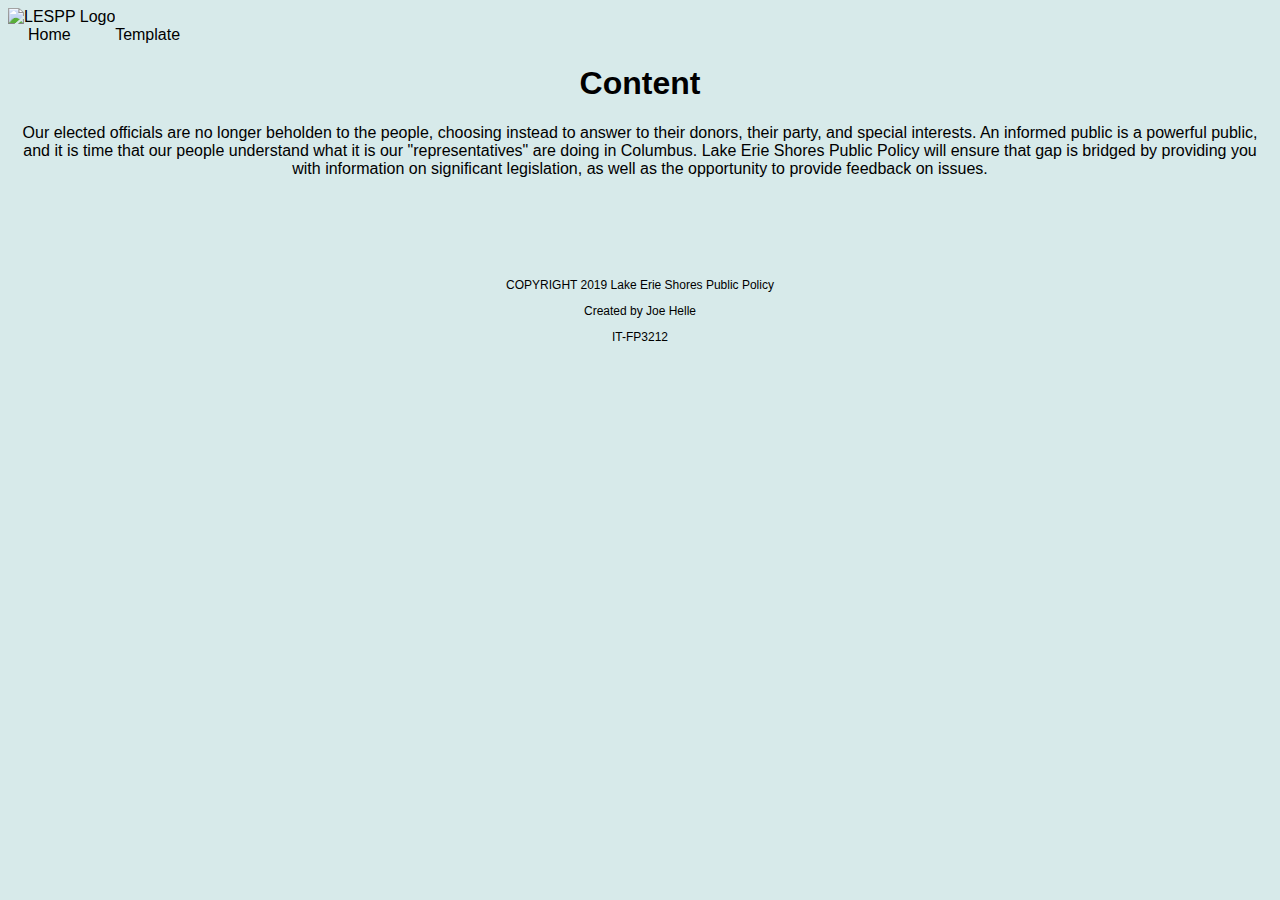
==== index.html @ 9434a615 "Update index.html" ====
<!--Joe Helle, 2/15/2019, index.html.  This webpage will mirror a webpage that I have already built and maintain, at leshorespp.org-->
<!DOCTYPE html>
<html lang="en" dir="ltr">

<head>
  <meta charset="utf-8">
  <title>Lake Erie Shores Public Policy</title>
  <link rel="stylesheet" href="\CSS\styles.css">
</head>

<body>
  <!-- Header Section includes my logo for my website-->
  <header>
    <img src="https://www.leshorespp.org/uploads/1/2/4/1/124190510/header-img_orig.jpg" alt="LESPP Logo" style="width:1200px;height:300px;">
  </header>
  <!--Nav Section includes website links-->
  <nav>
    <a href="\verbose-memory\index.html">Home</a>
    <a href="\verbose-memory\template.html">Template</a>
  </nav>
  <!--Main Content Section-->
  <section>
    <h1>Content</h1>
    <p>
      Our elected officials are no longer beholden to the people, choosing instead to answer to their donors, their party, and special
      interests. An informed public is a powerful public, and it is time that our people understand what it is our "representatives"
      are doing in Columbus. Lake Erie Shores Public Policy will ensure that gap is bridged by providing you with information on
      significant legislation, as well as the opportunity to provide feedback on issues.
    </p>
  </section>
  <article>
    <h2></h2>
  </article>

</body>
<!--Footer typically could include additional links, copyright information, or more-->
<footer>
  <p>COPYRIGHT 2019 Lake Erie Shores Public Policy
  </p>
  <p>Created by Joe Helle</p>
  <p>IT-FP3212</p>
</footer>

</html>
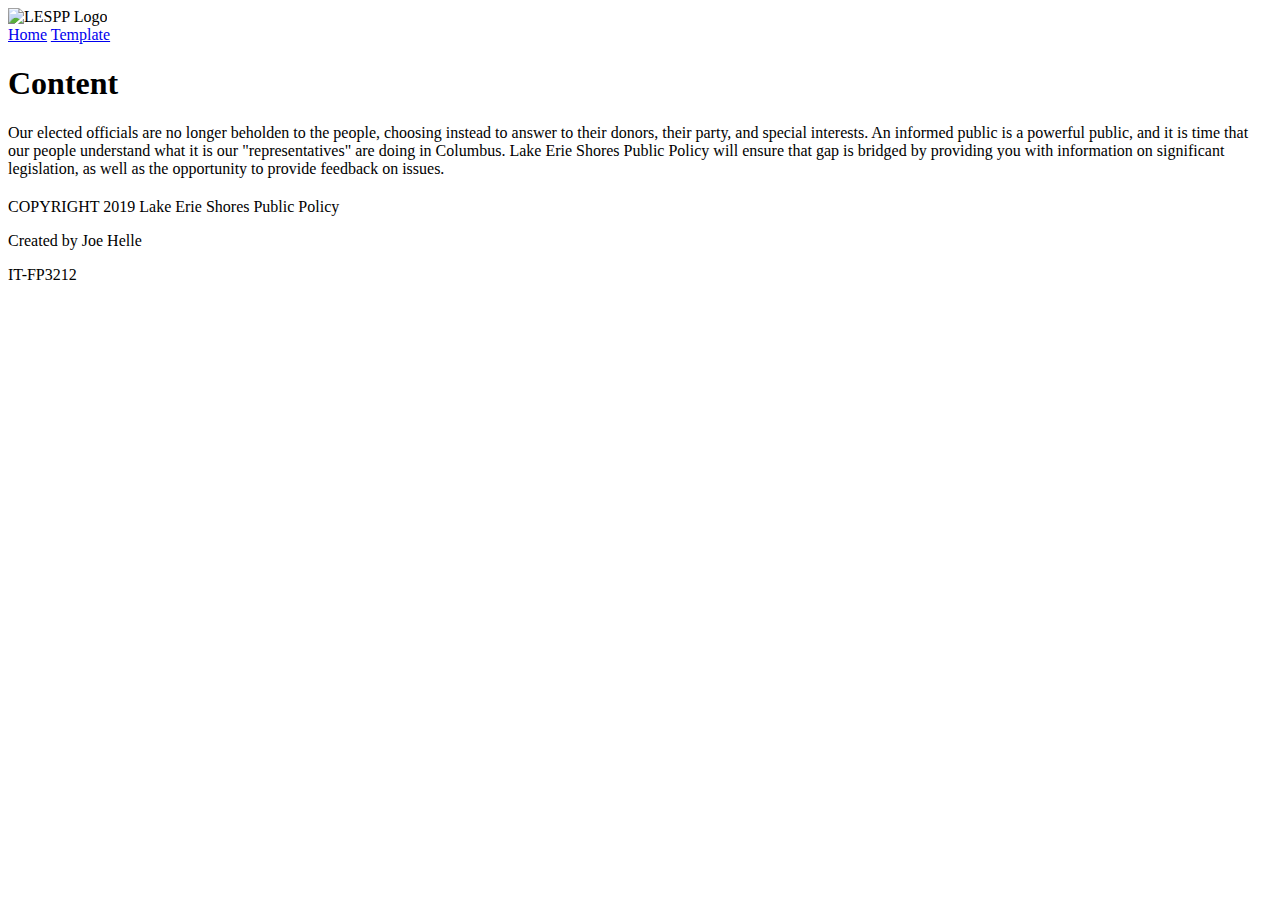
==== commit 07709737: "Update index.html" ====
--- a/index.html
+++ b/index.html
@@ -5,7 +5,8 @@
 <head>
   <meta charset="utf-8">
   <title>Lake Erie Shores Public Policy</title>
-  <link rel="stylesheet" href="\CSS\styles.css">
+  <link rel="stylesheet" href="verbose-memory/CSS/styles.css
+      ">
 </head>
 
 <body>
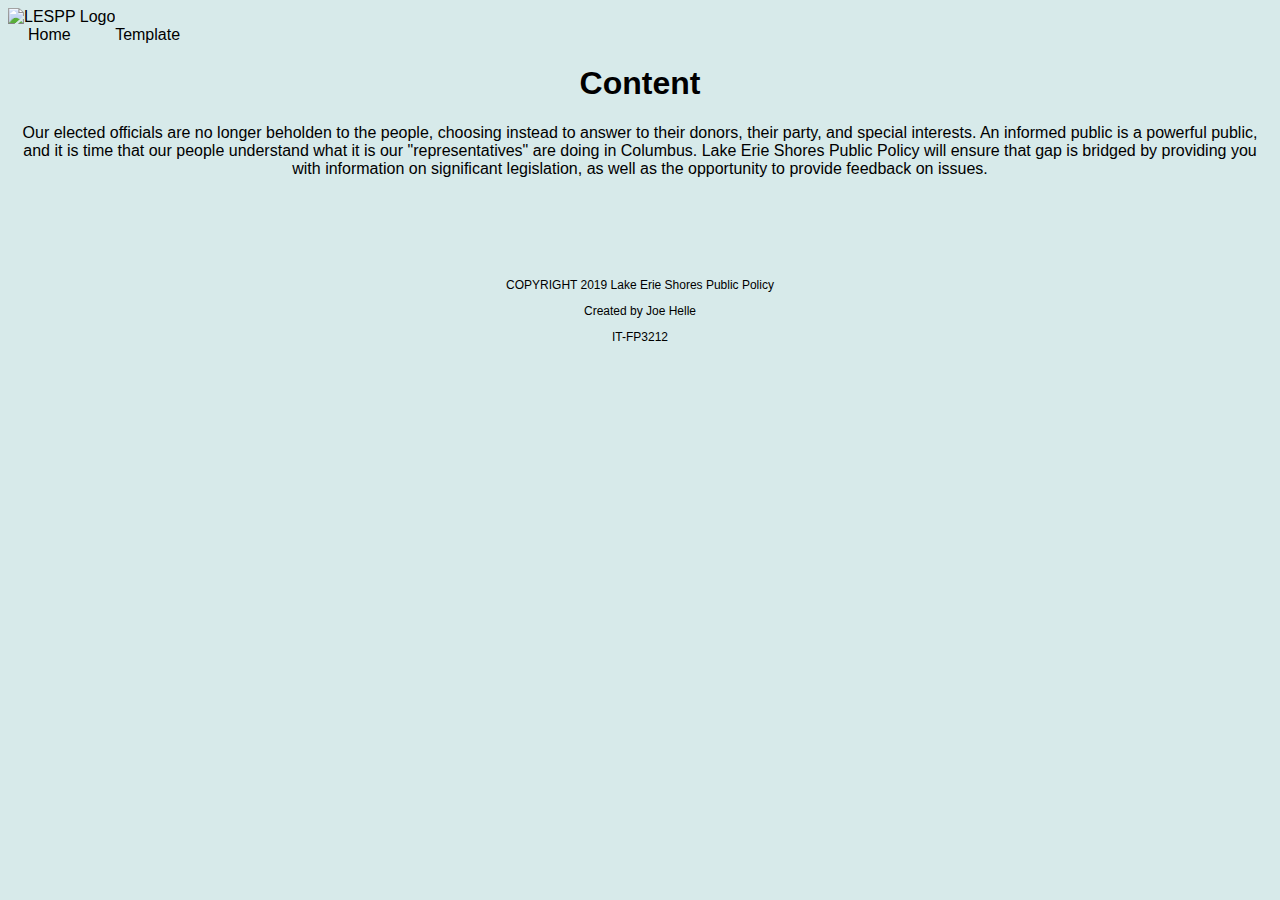
==== commit b2ee2041: "Update index.html" ====
--- a/index.html
+++ b/index.html
@@ -5,7 +5,7 @@
 <head>
   <meta charset="utf-8">
   <title>Lake Erie Shores Public Policy</title>
-  <link rel="stylesheet" href="verbose-memory/CSS/styles.css
+  <link rel="stylesheet" href="CSS/styles.css
       ">
 </head>
 
--- a/CSS/styles.css
+++ b/CSS/styles.css
@@ -0,0 +1,58 @@
+/*********Tag Selectors***************/
+
+/*Code Regarding the body of the page*/
+body {
+  background-color: #d7eaea;
+  font-family: 'Roboto', sans-serif;
+}
+/*Modifies all anchor tag selectors*/
+a {
+  color: black;
+  font-family: 'Roboto', sans-serif;
+  margin: 10px 20px;
+  text-decoration: none;
+}
+/*Hover and Visited Color Changes When Interacting With Hyperlinks*/
+a:hover {
+  color: #11999E;
+}
+
+a:visited {
+  color: gray;
+}
+
+/*Footer Code*/
+footer {
+  color: black;
+  font-size: .75rem;
+  font-family: 'Roboto', sans-serif;
+  margin-top: 100px;
+  text-align: center;
+}
+
+/*Code Regarding Header*/
+header {
+  margin: auto;
+}
+/*Code Pertaining to H1-H6 headers*/
+h1 {
+  color: black;
+  text-align: center;
+}
+
+h3 {
+  color: black;
+}
+
+
+/*Code Pertaining to List Items.  In this instance, navigation links.*/
+li {
+  color: black;
+  display: inline;
+}
+/*Code Pertaining to the paragraph tag*/
+p {
+  text-align: center;
+}
+
+/**************Class Selectors*****************/
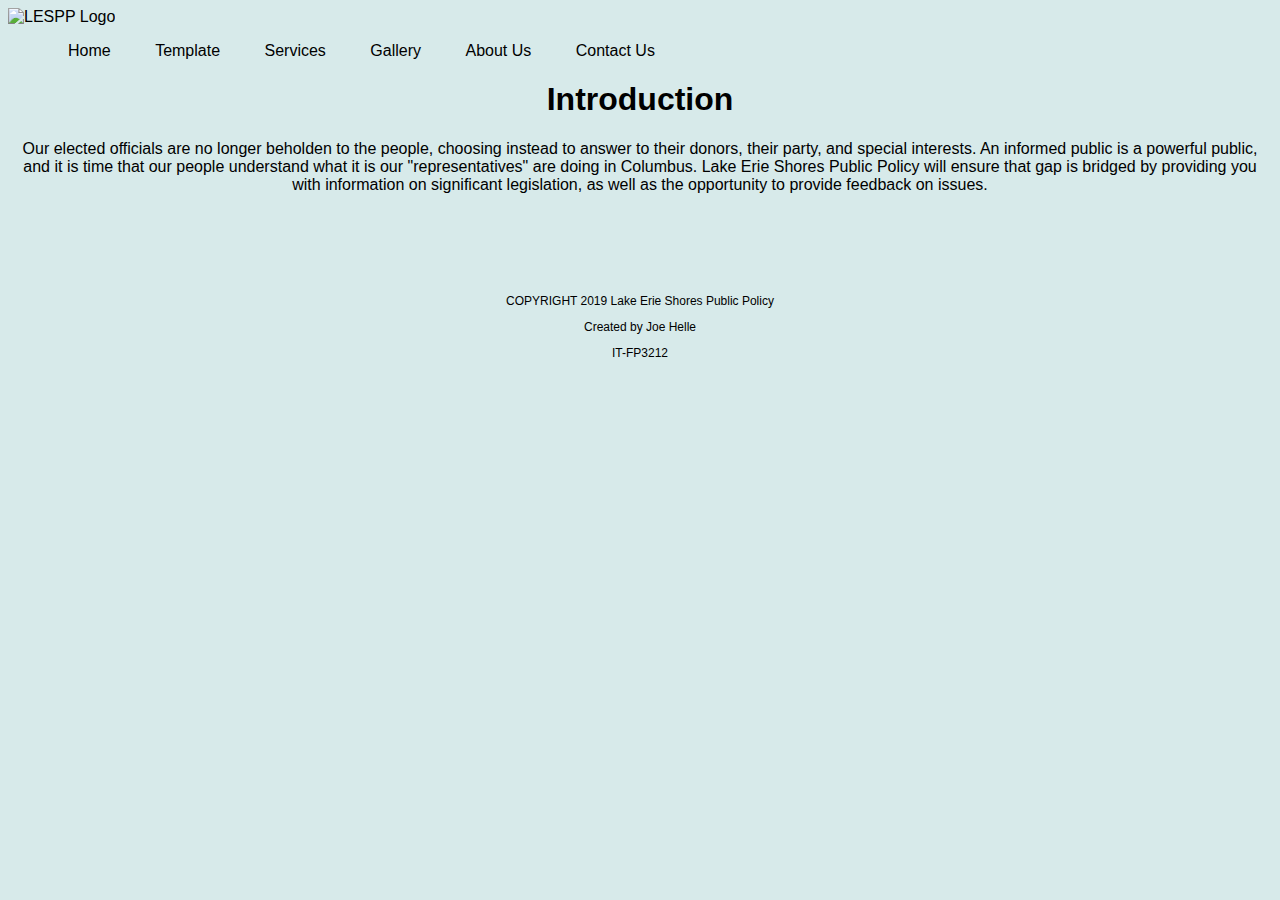
==== commit d51417c2: "Add files via upload" ====
--- a/index.html
+++ b/index.html
@@ -1,12 +1,11 @@
-<!--Joe Helle, 2/15/2019, index.html.  This webpage will mirror a webpage that I have already built and maintain, at leshorespp.org-->
+<!--Joe Helle, 2/16/2019, index.html.  This webpage will mirror a webpage that I have already built and maintain, at leshorespp.org-->
 <!DOCTYPE html>
 <html lang="en" dir="ltr">
 
 <head>
   <meta charset="utf-8">
   <title>Lake Erie Shores Public Policy</title>
-  <link rel="stylesheet" href="CSS/styles.css
-      ">
+  <link rel="stylesheet" href="CSS/styles.css">
 </head>
 
 <body>
@@ -15,13 +14,20 @@
     <img src="https://www.leshorespp.org/uploads/1/2/4/1/124190510/header-img_orig.jpg" alt="LESPP Logo" style="width:1200px;height:300px;">
   </header>
   <!--Nav Section includes website links-->
+
   <nav>
-    <a href="\verbose-memory\index.html">Home</a>
-    <a href="\verbose-memory\template.html">Template</a>
+    <ul>
+      <li><a href="\verbose-memory\index.html">Home</a></li>
+      <li><a href="\verbose-memory\template.html">Template</a></li>
+      <li><a href="\verbose-memory\services.html">Services</a></li>
+      <li><a href="\verbose-memory\gallery.html">Gallery</a></li>
+      <li><a href="\verbose-memory\aboutus.html">About Us</a></li>
+      <li><a href="\verbose-memory\contactus.html">Contact Us</a></li>
+    </ul>
   </nav>
   <!--Main Content Section-->
   <section>
-    <h1>Content</h1>
+    <h1>Introduction</h1>
     <p>
       Our elected officials are no longer beholden to the people, choosing instead to answer to their donors, their party, and special
       interests. An informed public is a powerful public, and it is time that our people understand what it is our "representatives"
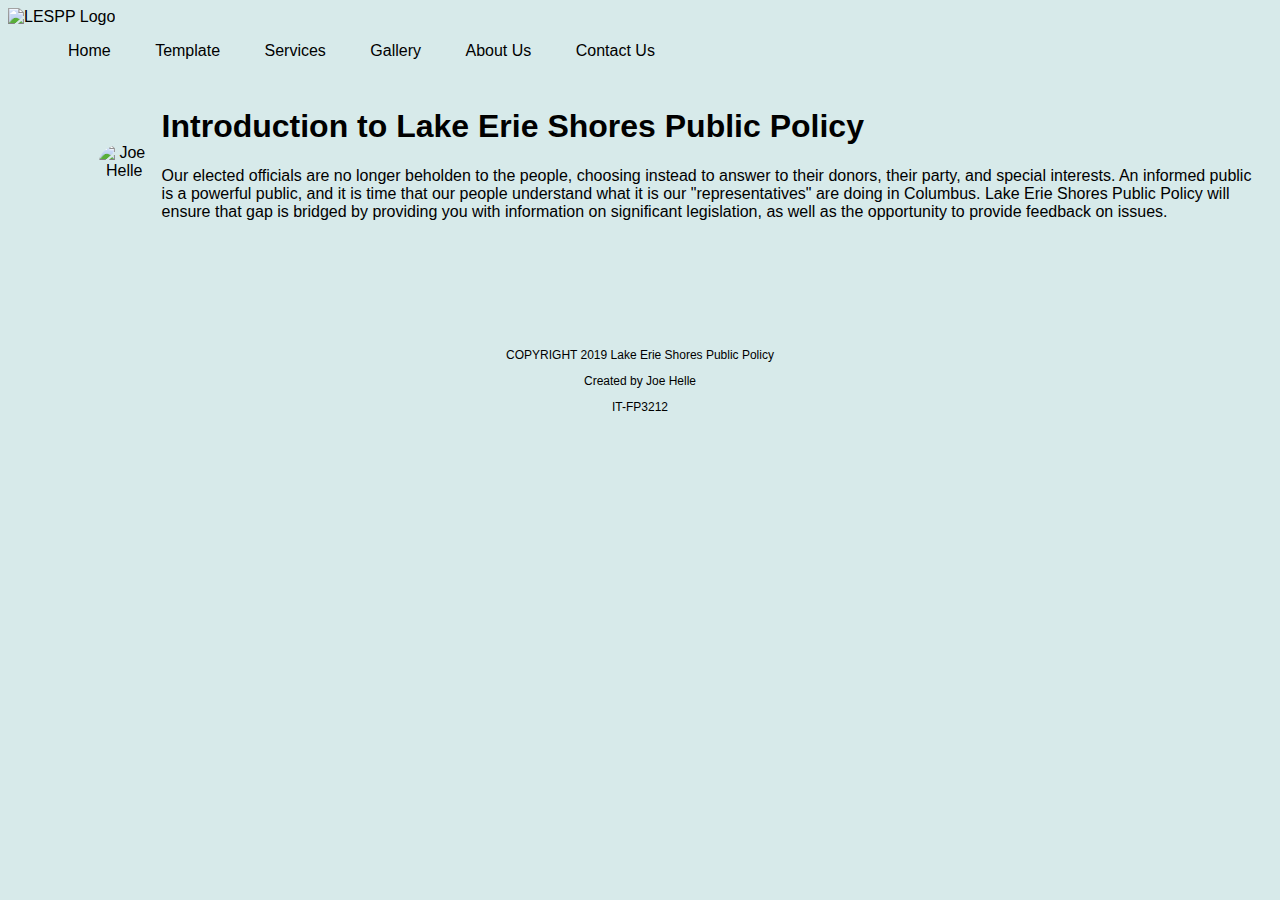
==== commit 94dcb308: "Add files via upload" ====
--- a/index.html
+++ b/index.html
@@ -1,4 +1,4 @@
-<!--Joe Helle, 2/16/2019, index.html.  This webpage will mirror a webpage that I have already built and maintain, at leshorespp.org-->
+<!--Joe Helle, 2/18/2019, index.html.  Webpage for Intro to Web Development at Capella University-->
 <!DOCTYPE html>
 <html lang="en" dir="ltr">
 
@@ -25,19 +25,24 @@
       <li><a href="\verbose-memory\contactus.html">Contact Us</a></li>
     </ul>
   </nav>
-  <!--Main Content Section-->
+  <!--Main Content Section.  Includes Introduction Table, radius style image, and CSS styling via external CSS-->
   <section>
-    <h1>Introduction</h1>
-    <p>
-      Our elected officials are no longer beholden to the people, choosing instead to answer to their donors, their party, and special
-      interests. An informed public is a powerful public, and it is time that our people understand what it is our "representatives"
-      are doing in Columbus. Lake Erie Shores Public Policy will ensure that gap is bridged by providing you with information on
-      significant legislation, as well as the opportunity to provide feedback on issues.
-    </p>
+    <table class="index" cellspacing="10">
+      <tr>
+        <td><img class="circular" src="https://scontent.fosu1-1.fna.fbcdn.net/v/t1.0-9/39108280_704705456544047_4932151283776749568_n.jpg?_nc_cat=103&_nc_ht=scontent.fosu1-1.fna&oh=913c52ac1609def3a733feb78f046c6f&oe=5C8FA8C3" width="150" height="150"
+            alt="Joe Helle"></td>
+        <td>
+          <h1 class="intro">Introduction to Lake Erie Shores Public Policy</h1>
+          <p class="intro">
+            Our elected officials are no longer beholden to the people, choosing instead to answer to their donors, their party, and special
+            interests. An informed public is a powerful public, and it is time that our people understand what it is our "representatives"
+            are doing in Columbus. Lake Erie Shores Public Policy will ensure that gap is bridged by providing you with information on
+            significant legislation, as well as the opportunity to provide feedback on issues.
+          </p>
+        </td>
+      </tr>
+    </table>
   </section>
-  <article>
-    <h2></h2>
-  </article>
 
 </body>
 <!--Footer typically could include additional links, copyright information, or more-->
--- a/CSS/styles.css
+++ b/CSS/styles.css
@@ -4,6 +4,7 @@
 body {
   background-color: #d7eaea;
   font-family: 'Roboto', sans-serif;
+
 }
 /*Modifies all anchor tag selectors*/
 a {
@@ -28,6 +29,7 @@
   font-family: 'Roboto', sans-serif;
   margin-top: 100px;
   text-align: center;
+
 }
 
 /*Code Regarding Header*/
@@ -55,4 +57,30 @@
   text-align: center;
 }
 
+td {
+  text-align: center;
+}
 /**************Class Selectors*****************/
+
+.circular {
+  border-radius: 100%;
+  margin-left: 80px;
+}
+
+.column1, .column2, .column3 {
+  width: 31.3%;
+  float: left;
+  margin: 1%;
+}
+
+.column3 {
+  margin-right: 1%;
+}
+
+.services {
+  padding-bottom: 50px;
+}
+
+.intro {
+  text-align: left;
+}
